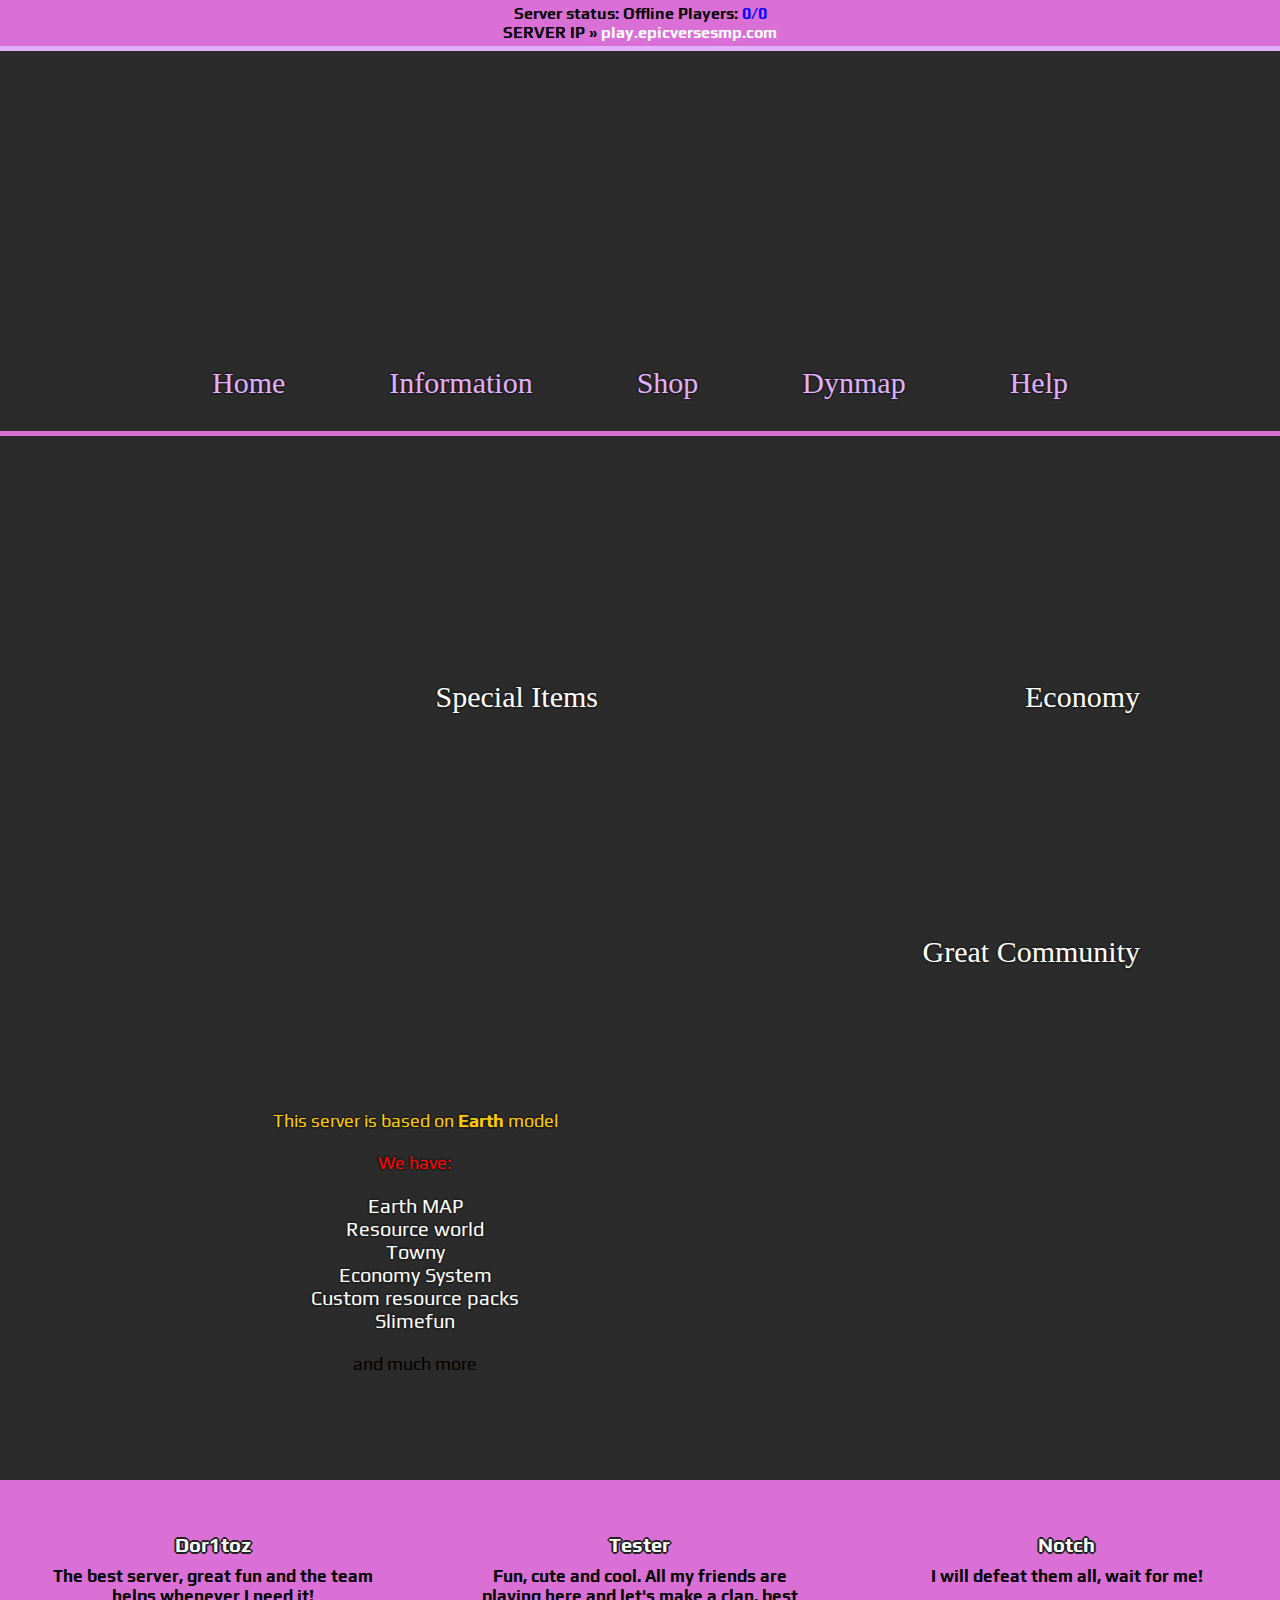
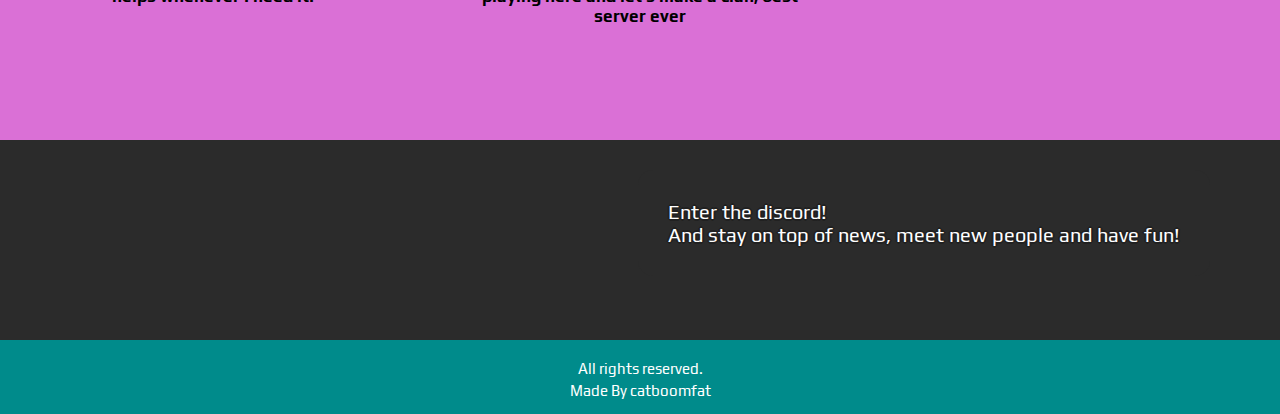
==== index.html @ 561fa2de "updates" ====
<!DOCTYPE html>
<html lang="en">

<head>
    <meta charset="UTF-8">
    <meta http-equiv="X-UA-Compatible" content="IE=edge">
    <meta name="viewport" content="width=device-width, initial-scale=1.0">
    <link rel="icon" type="image/png" href="favicon-32x32.png" sizes="32x32" />
    <link rel="icon" type="image/png" href="favicon-16x16.png" sizes="16x16" />
    <title>Home</title>

    <link rel="stylesheet" href="css/style.css">
    <link rel="preconnect" href="https://fonts.googleapis.com">
    <link rel="preconnect" href="https://fonts.gstatic.com" crossorigin>
    <link href="https://fonts.googleapis.com/css2?family=Montserrat:wght@500&display=swap" rel="stylesheet">
    <link href="https://fonts.googleapis.com/css2?family=Play&display=swap" rel="stylesheet">
    <script src="https://mcapi.us/scripts/minecraft.min.js"></script>
    <script src="js/core.js"></script>
</head>

<body>
    <div class="container">
        <div class="serverIp" onclick="copyIp()">
            <p>Server status: <span class="serverStatus" id="serverStatus">Offline</span> Players: <span class="playersOn" id="playersOn">0</span><span class="playersMax">/</span><span class="playersMax" id="playersMax">0</span></p>
            <p>SERVER IP » <span class="serverIpText" id="serverIpText">..</span></p>
            
        </div>
        <div class="bar"></div>

        <div id="bannerTop" class="bannerTop">
            <div class="logo">
                <a href="./index.html"><img src="img/logo.png" alt=""></a>
            </div>
            
                <a href="./index.html"><p id="title"></p></a>
            
        </div>
        <div class="barTwo"></div>
        <div class="clear"></div>
        

        <div class="menu">
            <nav>
                <ul>
                    <li><a href="./index.html">Home</a></li>
                    <li><a href="./information.html">Information</a></li>
                    <li><a href="https://epicversesmp.tebex.io/">Shop</a></li>
                    <li><a href="http://play.epicversesmp.com:8181/#spawn;flat;38,64,10;4">Dynmap</a></li>
                    <li><a href="./help.html">Help</a></li>
                </ul>
            </nav>
        </div>


        <div class="homeGallery">

            <div class="homeGalleryTwo">

                <div id="image_Gfirst" class="hg1">
                    <p id="text_Gfirst" class="textHGtwo"></p>
                </div>

                <div id="image_Gsecond" class="hg2">
                    <p id="text_Gsecond" class="textHGtwo"></p>
                </div>

            </div>

            <div class="clear"></div>

            <div class="homeGalleryOne">

                <div id="image_Gtrird" class="hg3">
                    <p id="text_Gtrird" class="textHGone"></p>
                </div>

            </div>

        </div>


        <div class="middleSection">
            <div class="bannermiddle">

                <div class="infoServer">
                    <p style="color: #ffcc00;">This server is based on <strong><span id="typeServer">Full PVP</span></strong> model</p>
                    <br>
                    <p style="color: red;">We have:</p>
                    <br>
                    <ul style="list-style-type: disc;">
                        <li>Earth MAP</li>
                        <li>Resource world</li>
                        <li>Towny</li>
                        <li>Economy System</li>
                        <li>Custom resource packs</li>
                        <li>Slimefun</li>
                    </ul>
                    <br>
                    <p style="text-shadow: none;">and much more</p>
                </div>

            </div>


            <div class="infoImage">
                <img src="img/person2.png" alt="">
            </div>

        </div>
        <div class="clear"></div>
        <div class="barTwo"></div>

        <div class="comments">

            <div class="co">
                <img id="firstPlayerImage" src="" alt="">
                <p id="firstPlayerName" class="cotitle">Dor1toz</p>
                <p id="firstPlayerComment" class="cotext">The best server, great fun and the team helps whenever I need it!</p>
            </div>

            <div class="co">
                <img id="secondPlayerImage" src="" alt="">
                <p id="secondPlayerName" class="cotitle">Denise</p>
                <p id="secondPlayerComment" class="cotext">Fun, cute and cool. All my friends are playing here and let's make a clan, best server
                    ever!</p>
            </div>

            <div class="co">
                <img id="trirdPlayerImage" src="" alt="">
                <p id="trirdPlayerName" class="cotitle">Wolf</p>
                <p id="trirdtPlayerComment" class="cotext">I will defeat them all, wait for me!</p>
            </div>

        </div>
        <div class="clear"></div>
        <div class="barTwo"></div>
        <div id="bannerSocialImage" class="buttonsSocial">

            <div class="butBox">

                <div class="butIcon">
                    <a id="urlYoutube" href="#"><img src="img/social4.png" alt=""></a>
                </div>
                <div class="butIcon">
                    <a id="urlFacebook" href="#"><img src="" alt=""></a>
                </div>

                <div class="butIcon">
                    <a id="urlTwiiter" href="#"><img src="" alt=""></a>
                </div>

                <div class="butIcon">
                    <a id="urlInstagram" href="#"><img src="" alt=""></a>
                </div>

                <a id="discordInvite" href="#">
                    <div class="butBoxDiscord">

                        <div class="butIconDiscord">
                            <img src="img/social5.png" alt="">
                        </div>

                        <p>Enter the discord!</p>
                        <p>And stay on top of news, meet new people and have fun!</p>
                    </div>
                </a>
            </div>
        </div>

        <footer>
            <p>All rights reserved.</p>
            <p>Made By catboomfat</p>
        </footer>
    </div>
    <script src='https://cdn.jsdelivr.net/npm/@widgetbot/crate@3' async defer>
        new Crate({
            server: '1122591448387309672', // EpicVerse Smp
            channel: '1122591449591054510' // #ℹ・information
        })
    </script> 
</body>

</html>
---- css/style.css ----
* {
    margin: 0;
    padding: 0;
    box-sizing: border-box;
}

html, body {
    height: 100%;
    background-color: #2b2b2b;
}

.container {
    width: 100%;
}

@font-face {
    font-family: VampireWars;
    src: url(../font/Vampire\ Wars.ttf);
}

.bannerTop {
    background-image: url(../img/loadingOrNot.png);
    width: 100%;
    height: 380px;
    background-repeat: no-repeat;
    background-position: center;
    background-size: cover;
}

.logo {
    padding-top: 3vh;
    display: flex;
    justify-content: center;
}

.logo img {
    height: 260px;
}

.bannerTop a {
    text-decoration: none;
}

.bannerTop p {
    font-size: 60px;
    color: #2b2b2b;
    font-family: VampireWars;
    display: flex;
    justify-content: center;
    margin-top: -173px;
}

.serverIp {
    font-size: 16px;
    font-family: 'Play', sans-serif;
    text-align: center;
    background-color: #DA70D6;
    padding: 4px;
    color: black;
    font-weight: bolder;
}

.serverStatus {
    font-weight: bold;

}

.playersOn {
    font-weight: bold;
    color: blue;
}

.playersMax {
    font-weight: bold;
    color: blue;
}

.serverIpText {
    font-weight: bold;
    color: white;
}

.bar {
    height: 5px;
    background-color: #E0B0FF;
}

.clear {
    clear: both;
}

.menu {
    margin-top: -90px;
}

.menu ul {
    text-align: center;
    padding: 20px;
}

.menu li {
    display: inline;
    padding: 50px;
}

.menu a {
    text-decoration: none;
    font-size: 30px;
    color: #E0B0FF;
    font-family: VampireWars;
    text-shadow: 2px 0 0 #212121, -2px 0 0 #212121, 0 2px 0 #212121, 0 -2px 0 #212121, 1px 1px #212121, -1px -1px 0 #212121, 1px -1px 0 #212121, -1px 1px 0 #212121;
}

.menu a:hover {
    color: white;
}

.barTwo {
    height: 5px;
    background-color: #DA70D6;
}

.homeGallery {
    margin: 50px;
    margin-top: 70px;
    margin-left: 100px;
    margin-right: 100px;
}

.textHGtwo {
    font-size: 30px;
    color: white;
    text-align: end;
    padding-right: 40px;
    padding-top: 190px;
    font-family: VampireWars;
    text-shadow: 2px 0 0 #212121, -2px 0 0 #212121, 0 2px 0 #212121, 0 -2px 0 #212121, 1px 1px #212121, -1px -1px 0 #212121, 1px -1px 0 #212121, -1px 1px 0 #212121;
}

.textHGone {
    font-size: 30px;
    color: white;
    text-align: end;
    padding-right: 40px;
    padding-top: 190px;
    font-family: VampireWars;
    text-shadow: 2px 0 0 #212121, -2px 0 0 #212121, 0 2px 0 #212121, 0 -2px 0 #212121, 1px 1px #212121, -1px -1px 0 #212121, 1px -1px 0 #212121, -1px 1px 0 #212121;
}

.hg1 {
    border-right: #2b2b2b solid 2.5px;
    background-image: url(../img/loadingOrNot.png);
    float: left;
    height: 250px;
    width: 50%;
    background-repeat: no-repeat;
    background-position: center;
    background-size: cover;
    border-top-left-radius: 15px;
}

.hg2 {
    border-left: #2b2b2b solid 2.5px;
    background-image: url(../img/loadingOrNot.png);
    float: right;
    height: 250px;
    width: 50%;
    background-repeat: no-repeat;
    background-position: center;
    background-size: cover;
    border-top-right-radius: 15px;
}

.hg3 {
    border-top: #2b2b2b solid 5px;
    background-image: url(../img/loadingOrNot.png);
    height: 250px;
    background-repeat: no-repeat;
    background-position: center;
    background-size: cover;
    border-bottom-left-radius: 15px;
    border-bottom-right-radius: 15px;
}

.middleSection {
    background-color: #2b2b2b;
    padding-left: 100px;
    padding-right: 100px;
}

.bannermiddle {
    height: 400px;
    padding-top: 40px;
    width: 50%;
    float: left;
    margin-bottom: 40px;
}

.infoServer {
    text-align: center;
    list-style-position: inside;
    border-radius: 15px;
    font-family: 'Play', sans-serif;
    font-size: 18px;
    padding: 30px;
    margin-left: 40vh;
    text-shadow: 2px 0 0 #212121, -2px 0 0 #212121, 0 2px 0 #212121, 0 -2px 0 #212121, 1px 1px #212121, -1px -1px 0 #212121, 1px -1px 0 #212121, -1px 1px 0 #212121;
}

li {
    color: white;
    font-size: 20px;
    font-family: 'Play', sans-serif;
    list-style: none;
    text-shadow: 2px 0 0 #212121, -2px 0 0 #212121, 0 2px 0 #212121, 0 -2px 0 #212121, 1px 1px #212121, -1px -1px 0 #212121, 1px -1px 0 #212121, -1px 1px 0 #212121;
}

.infoImage {
    float: right;
}

.infoImage img {
    background-repeat: no-repeat;
    background-position: center;
    background-size: contain;
    width: 270px;
    margin-right: 40vh;
    margin-top: 40px;
    margin-bottom: 40px;
}

.comments {
    background-color: #DA70D6;
}

.co {
    float: left;
    width: 33.33%;
    height: 250px;
    text-align: center;
    padding: 50px;
    padding-top: 30px;
    background-color: #DA70D6;
}

.co img {
    width: 80px;
    background-repeat: no-repeat;
    background-position: center;
    background-size: contain;
    border-radius: 50%;
    padding-bottom: 10px;
}

.cotitle {
    color: white;
    font-weight: bold;
    font-size: 20px;
    font-family: 'Play', sans-serif;
    text-shadow: 2px 0 0 #212121, -2px 0 0 #212121, 0 2px 0 #212121, 0 -2px 0 #212121, 1px 1px #212121, -1px -1px 0 #212121, 1px -1px 0 #212121, -1px 1px 0 #212121;
}

.cotext {
    padding-top: 10px;
    color: black;
    font-weight: bold;
    font-size: 17px;
    font-family: 'Play', sans-serif;
}

.buttonsSocial {
    background-image: url(../img/loadingOrNot.png);
    background-repeat: no-repeat;
    background-position: center;
    background-size: auto;
    height: 200px;
}

.butBox {
    padding: 70px;
}

.butIcon {
    float: left;
    margin-right: 80px;
}

.butIcon img {
    width: 64px;
}

.butBoxDiscord {
    margin-top: -30px;
    color: white;
    font-size: 20px;
    font-family: 'Play', sans-serif;
    text-shadow: 2px 0 0 #212121, -2px 0 0 #212121, 0 2px 0 #212121, 0 -2px 0 #212121, 1px 1px #212121, -1px -1px 0 #212121, 1px -1px 0 #212121, -1px 1px 0 #212121;
    background-color: #2b2b2b;
    padding: 30px;
    border-radius: 15px;
    float: right;
}

.butIconDiscord img {
    width: 60px;
    float: right;
}

footer {
    text-align: center;
    background-color: darkcyan;
    color: white;
    font-size: 15px;
    font-family: 'Play', sans-serif;
    padding-top: 15px;
    padding-bottom: 15px;
}

footer p {
    padding-top: 5px;
}

@media screen and (max-width: 1556px) {

    .infoImage img {
        margin-right: 20vh;
    }

    .infoServer {
        margin-left: 20vh;
    }

}

@media screen and (max-width: 1302px) {

    .infoImage img {
        margin-right: 10vh;
    }

    .infoServer {
        margin-left: 10vh;
    }

    .butBoxDiscord {
        margin-top: -40px;
    }

    .butIcon {
        margin-right: 40px;
    }

}

@media screen and (max-width: 1146px) {

    .infoImage img {
        margin-right: 5vh;
    }

    .infoServer {
        margin-left: 5vh;
    }

    .butBoxDiscord {
        margin-top: -30px;
        font-size: 0px;
        background-color: #2b2b2b00;
        float: left;
    }

    .butIcon {
        float: left;
        margin-right: 150px;
    }

}

@media screen and (max-width: 1132px) {

    .butBox {
        padding-top: 70px;
    }

    .butIcon {
        float: none;
        display: inline;
        margin-right: 15%;
    }

    .butBoxDiscord {
        margin-top: -100px;
        font-size: 0px;
        background-color: #2b2b2b00;
        float: none;
    }

}

@media screen and (max-width: 1079px) {

    .butBox {
        padding: 30px;
        padding-top: 70px;
    }

    .butIcon {
        margin-right: 15%;
    }

    .menu li {
        display: inline;
        padding: 20px;
    }

}

@media screen and (max-width: 860px) {

    .homeGallery {
        margin: 0px;
        margin-top: 90px;
        margin-left: 0px;
        margin-right: 0px;
    }

    .textHGtwo {
        font-size: 30px;
        color: white;
        text-align: center;
        padding-right: 40px;
        padding-top: 190px;
        font-family: VampireWars;
        text-shadow: 2px 0 0 #212121, -2px 0 0 #212121, 0 2px 0 #212121, 0 -2px 0 #212121, 1px 1px #212121, -1px -1px 0 #212121, 1px -1px 0 #212121, -1px 1px 0 #212121;
    }
    
    .textHGone {
        font-size: 30px;
        color: white;
        text-align: center;
        padding-right: 40px;
        padding-top: 190px;
        font-family: VampireWars;
        text-shadow: 2px 0 0 #212121, -2px 0 0 #212121, 0 2px 0 #212121, 0 -2px 0 #212121, 1px 1px #212121, -1px -1px 0 #212121, 1px -1px 0 #212121, -1px 1px 0 #212121;
    }
    
    .hg1 {
        border-right: none;
        float: none;
        width: 100%;
        border-top-left-radius: 0px;
    }
    
    .hg2 {
        border-left: none;
        float: none;
        width: 100%;
        border-top-right-radius: 0px;
    }
    
    .hg3 {
        border-top: none;
        border-bottom-left-radius: 0px;
        border-bottom-right-radius: 0px;
    }

    .infoImage img {
        margin-right: 0vh;
    }
}

@media screen and (max-width: 780px) {

    .butIcon {
        margin-right: 13%;
    }

    .infoImage img {
        margin-right: 0vh;
    }

    .infoServer {
        margin-left: 0vh;
    }

    .menu li {
        display: inline;
        padding: 10px;
    }

}

@media screen and (max-width: 757px) {

    .butIcon {
        margin-right: 10%;
    }

    .infoImage {
        float: none;
        display: block;
        margin-left: auto;
        margin-right: auto;
        width: 50%;
    }

    .menu {
        margin-top: -100px;
    }
    
    .menu li {
        display: inline;
        padding: 10px;
    }

    .menu a{
        font-size: 27px;
    }
    
    .bannermiddle {
        width: 100%;
    }

    .comments{
        display: none;
    }

    .butIconDiscord img {
        width: 60px;
        float: right;
        margin-right: -30px;
    }

}


@media screen and (max-width: 560px) {
    .butIcon {
        margin-right: 5%;
    }

    .infoImage {
        float: none;
        display: block;
        margin-left: auto;
        margin-right: auto;
        width: 65%;
    }

}
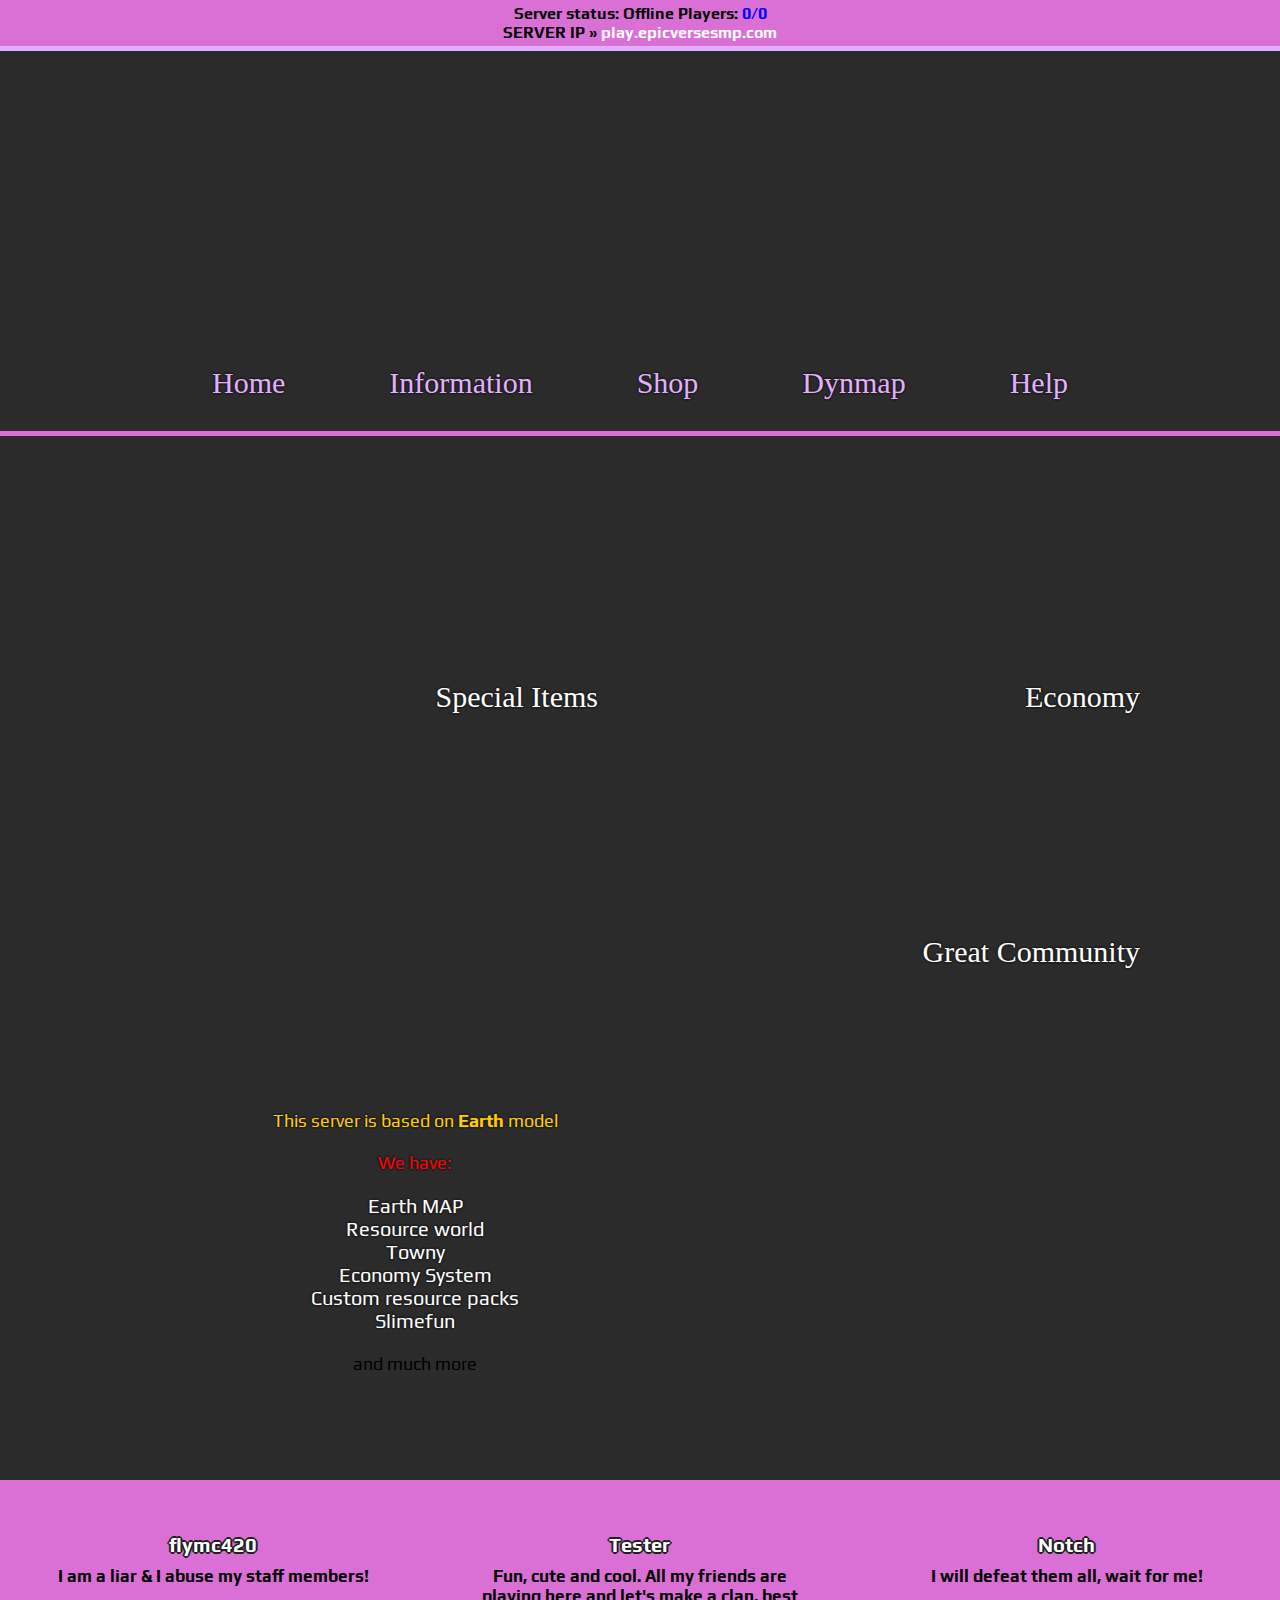
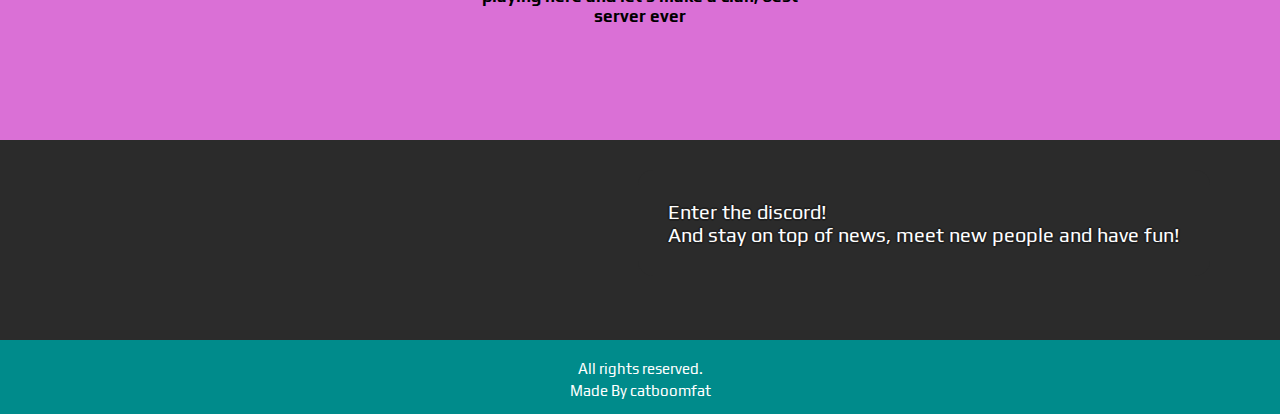
==== commit 202dc0c3: "Update index.html" ====
--- a/index.html
+++ b/index.html
@@ -45,7 +45,7 @@
                     <li><a href="./index.html">Home</a></li>
                     <li><a href="./information.html">Information</a></li>
                     <li><a href="https://epicversesmp.tebex.io/">Shop</a></li>
-                    <li><a href="http://play.epicversesmp.com:8181/#spawn;flat;38,64,10;4">Dynmap</a></li>
+                    <li><a href="http://play.epicversesmp.com">Dynmap</a></li>
                     <li><a href="./help.html">Help</a></li>
                 </ul>
             </nav>
@@ -180,4 +180,4 @@
     </script> 
 </body>
 
-</html>+</html>
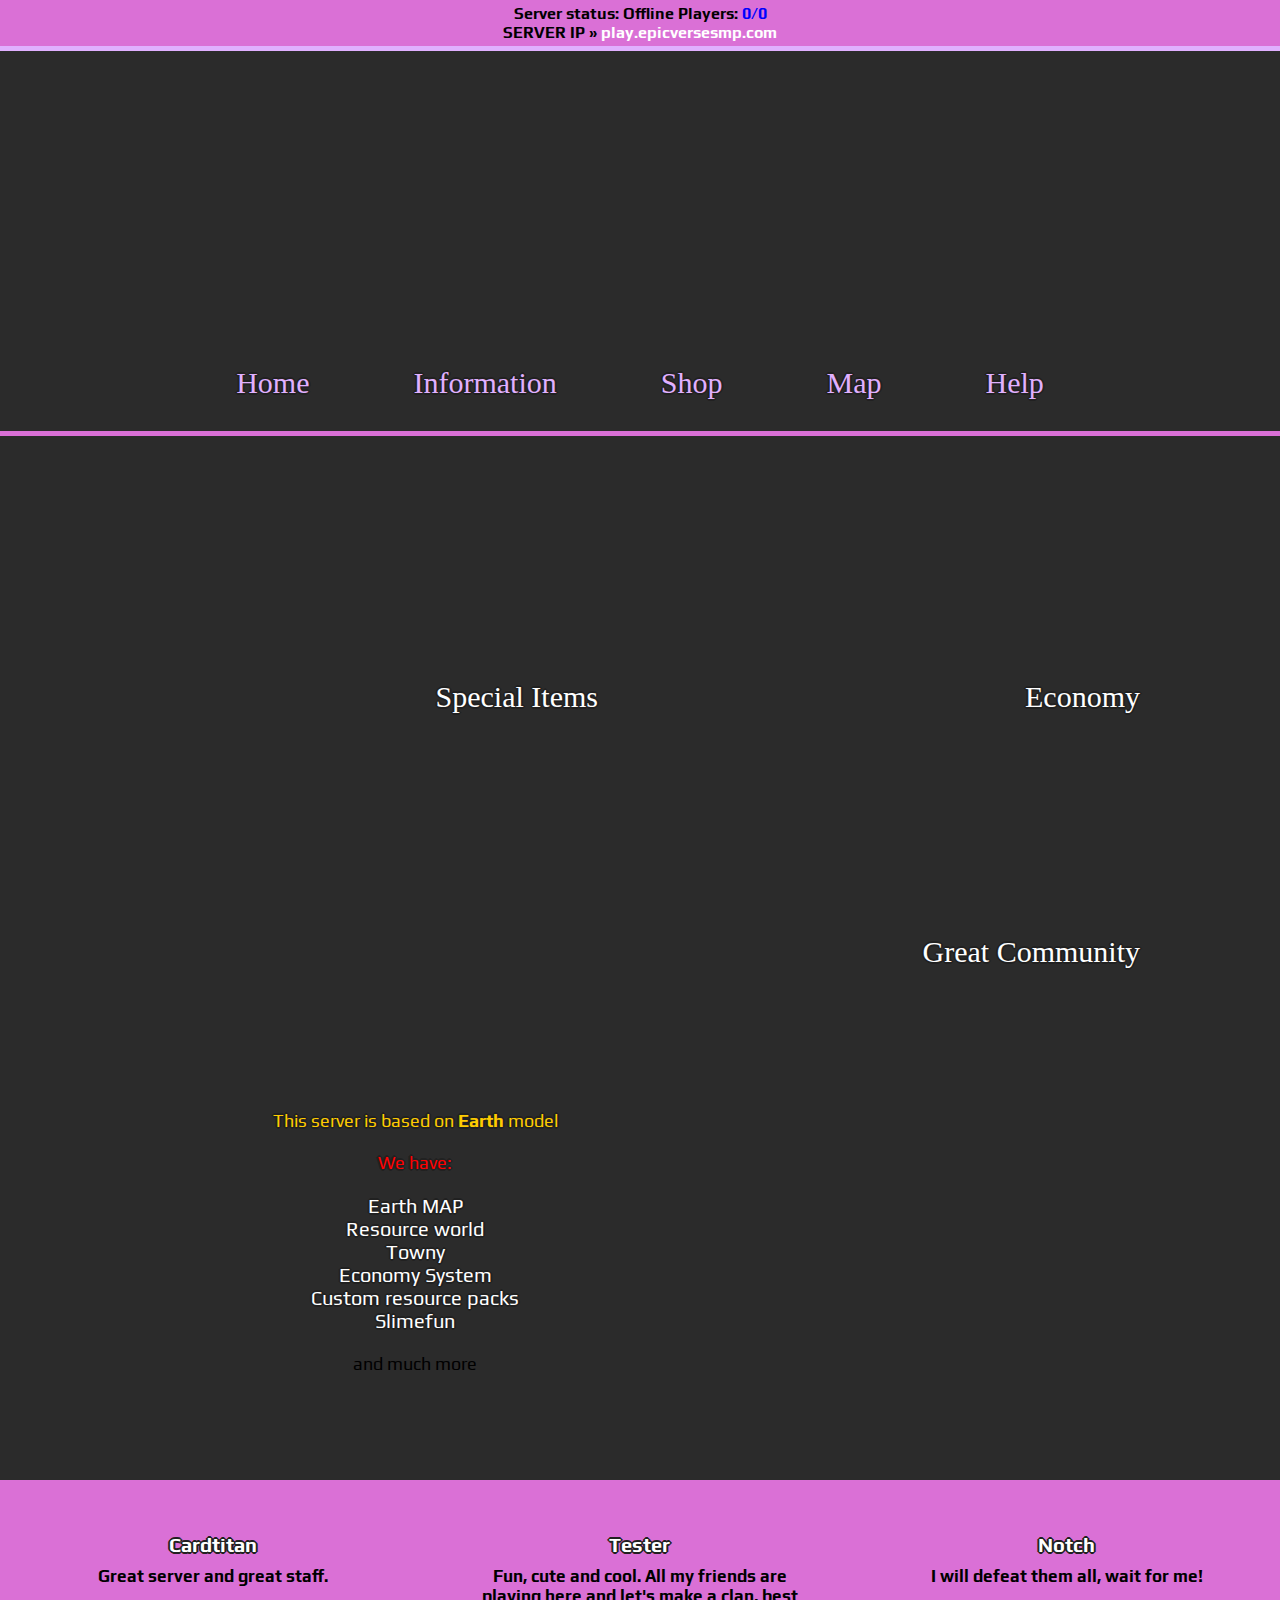
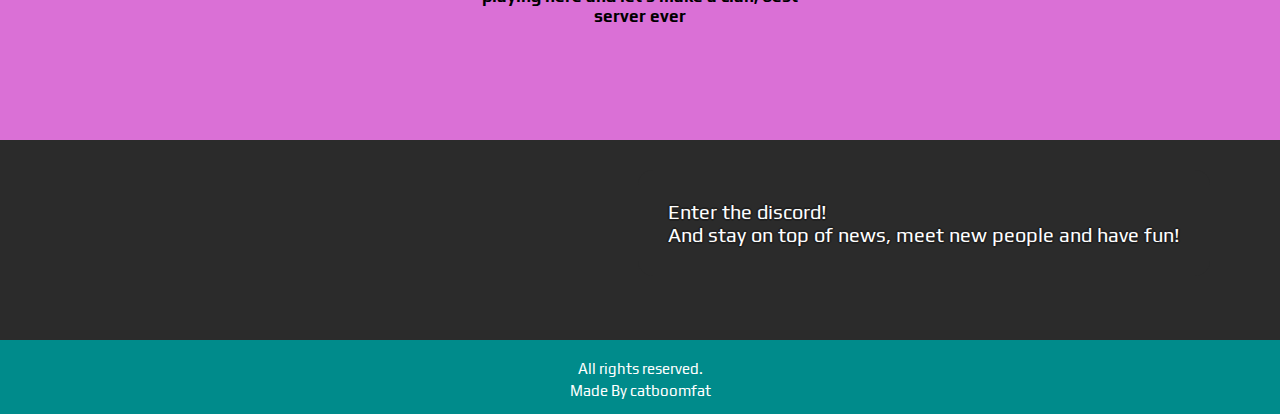
==== commit e57c6f4d: "Update index.html" ====
--- a/index.html
+++ b/index.html
@@ -45,7 +45,7 @@
                     <li><a href="./index.html">Home</a></li>
                     <li><a href="./information.html">Information</a></li>
                     <li><a href="https://epicversesmp.tebex.io/">Shop</a></li>
-                    <li><a href="http://play.epicversesmp.com">Dynmap</a></li>
+                    <li><a href="http://play.epicversesmp.com">Map</a></li>
                     <li><a href="./help.html">Help</a></li>
                 </ul>
             </nav>
